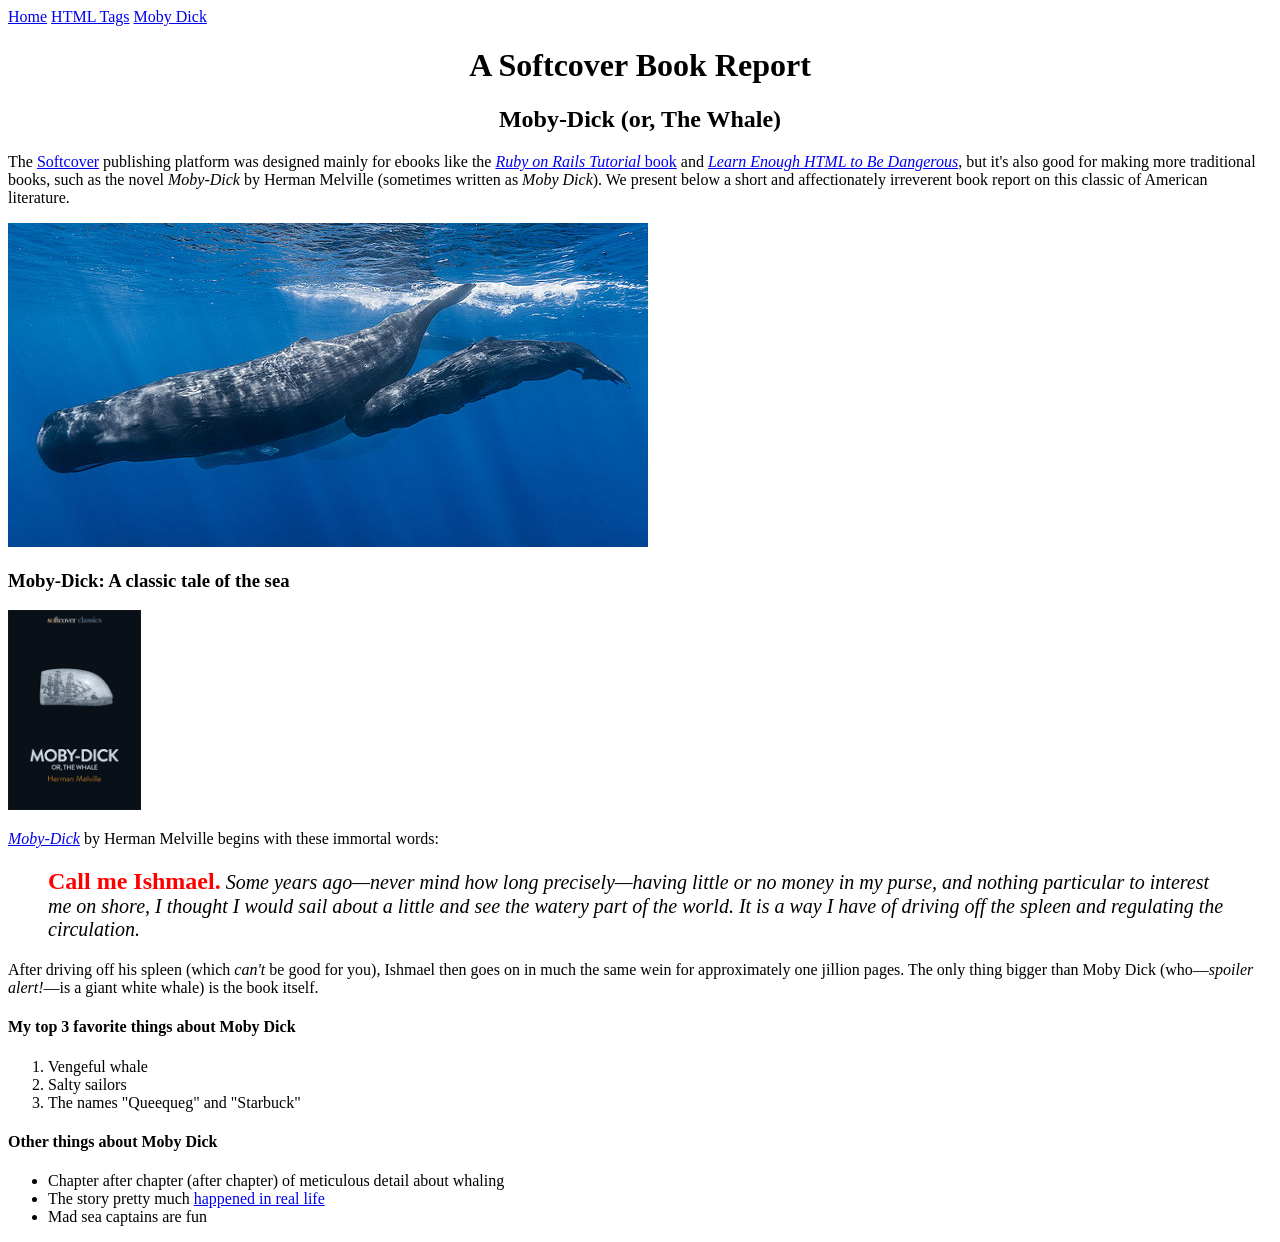
==== moby_dick.html @ 36fef69c "resize cover image" ====
<!DOCTYPE html>
<html lang="en">
  <head>
    <title>Moby Dick</title>
    <meta charset="utf-8">
  </head>
  <body>
    <div>
      <a href="index.html">Home</a>
      <a href="tags.html">HTML Tags</a>
      <a href="moby_dick.html">Moby Dick</a>
    </div>
    <header style="text-align: center;">
      <h1>A Softcover Book Report</h1>
      <h2>Moby-Dick (or, The Whale)</h2>
    </header>
    <div>
      <p>
        The <a href="https://www.softcover.io/">Softcover</a> publishing platform was designed mainly for ebooks like the <a href="https://railstutorial.org/book/"><em>Ruby on Rails Tutorial</em> book</a> and <a href="https://learnenough.com/html/"><em>Learn Enough HTML to Be Dangerous</em></a>, but it's also good for making more traditional books, such as the novel <em>Moby-Dick</em> by Herman Melville (sometimes written as <em>Moby Dick</em>). We present below a short and affectionately irreverent book report on this classic of American literature.
      </p>
    </div>
    <a href="https://commons.wikimedia.org/wiki/File:Sperm_whale_pod.jpg"><img src="images/sperm_whales.jpg" alt="A pod of sperm whales" width="640" height="324"></a>
    <div>
      <h3>Moby-Dick: A classic tale of the sea</h3>
      <a href="https://www.softcover.io/read/6070fb03/moby-dick/" target="_blank" rel="noopener noreferrer"><img src="images/moby_dick.png" alt="Moby Dick" width="133" height="200"></a>
      <p>
        <a href="https://www.softcover.io/read/6070fb03/moby-dick/" target="_blank" rel="noopener noreferrer"><em>Moby-Dick</em></a> by Herman Melville begins with these immortal words:
      </p>
      <blockquote style="font-style: italic; font-size: 20px;">
        <p>
          <span style="font-style: normal; font-size: 24px; font-weight: bold; color: #ff0000;">Call me Ishmael.</span> Some years ago&mdash;never mind how long precisely&mdash;having little or no money in my purse, and nothing particular to interest me on shore, I thought I would sail about a little and see the watery part of the world. It is a way I have of driving off the spleen and regulating the circulation.
        </p>
      </blockquote>
      <p>
        After driving off his spleen (which <em>can't</em> be good for you), Ishmael then goes on in much the same wein for approximately one jillion pages. The only thing bigger than Moby Dick (who&mdash;<em>spoiler alert!</em>&mdash;is a giant white whale) is the book itself.
      </p>
      <h4>My top 3 favorite things about Moby Dick</h4>
      <ol>
        <li>Vengeful whale</li>
        <li>Salty sailors</li>
        <li>The names "Queequeg" and "Starbuck"</li>
      </ol>
      <h4>Other things about Moby Dick</h4>
      <ul>
        <li>
          Chapter after chapter (after chapter) of meticulous detail about whaling
        </li>
        <li>
          The story pretty much <a href="https://en.wikipedia.org/wiki/Essex_(whaleship)" target="_blank" rel="noopener noreferrer">happened in real life</a>
        </li>
        <li>Mad sea captains are fun</li>
      </ul>
    </div>
  </body>
</html>
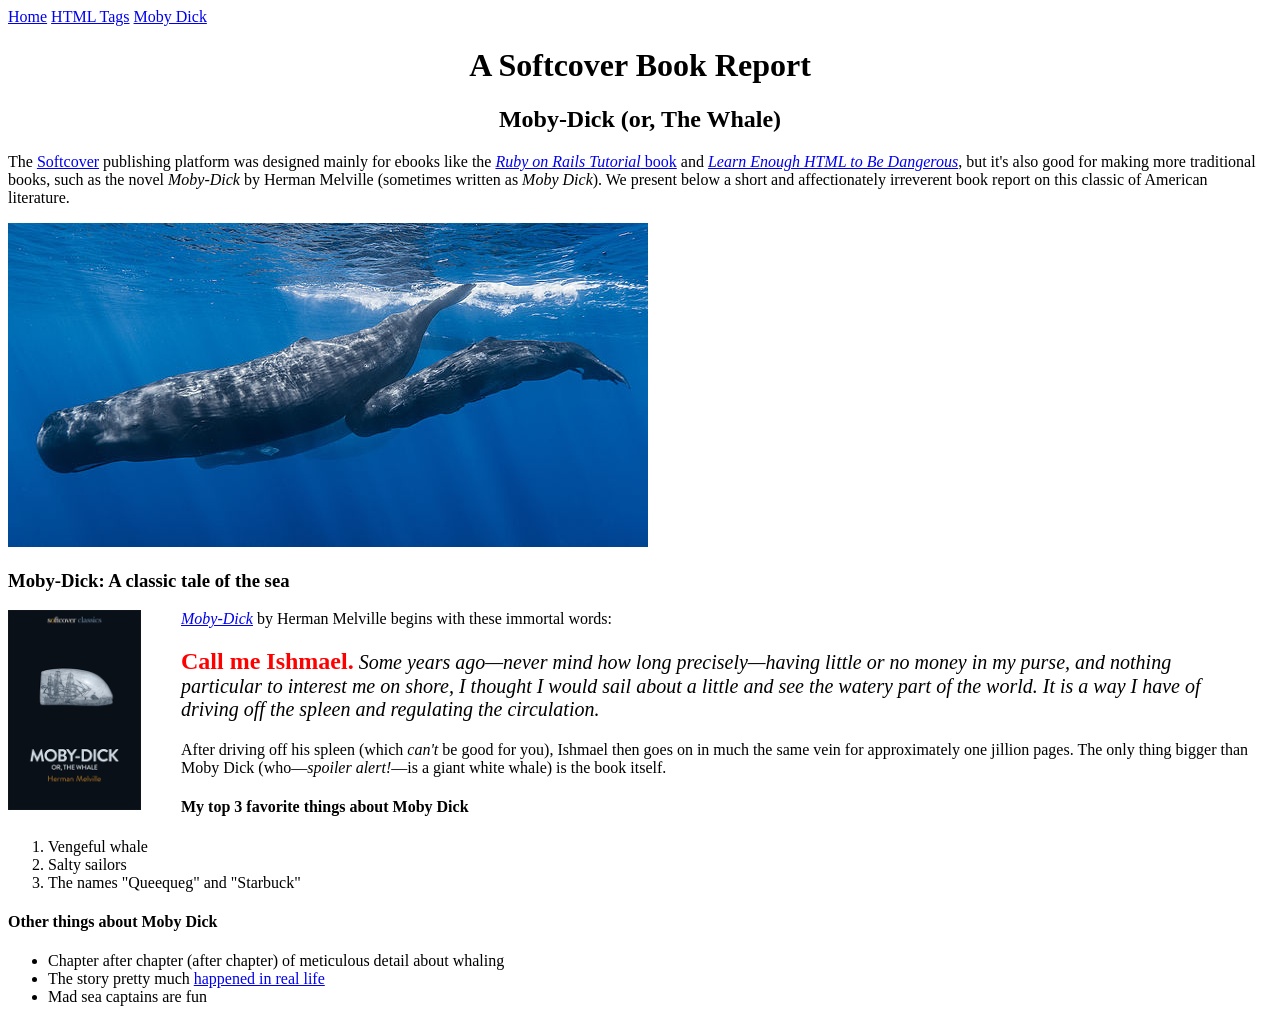
==== commit 24e1759e: "Finish Section 4.3" ====
--- a/moby_dick.html
+++ b/moby_dick.html
@@ -22,7 +22,7 @@
     <a href="https://commons.wikimedia.org/wiki/File:Sperm_whale_pod.jpg"><img src="images/sperm_whales.jpg" alt="A pod of sperm whales" width="640" height="324"></a>
     <div>
       <h3>Moby-Dick: A classic tale of the sea</h3>
-      <a href="https://www.softcover.io/read/6070fb03/moby-dick/" target="_blank" rel="noopener noreferrer"><img src="images/moby_dick.png" alt="Moby Dick" width="133" height="200"></a>
+      <a href="https://www.softcover.io/read/6070fb03/moby-dick/" target="_blank" rel="noopener noreferrer"><img src="images/moby_dick.png" alt="Moby Dick" width="133" height="200" style="float: left; margin: 0 40px 0 0;"></a>
       <p>
         <a href="https://www.softcover.io/read/6070fb03/moby-dick/" target="_blank" rel="noopener noreferrer"><em>Moby-Dick</em></a> by Herman Melville begins with these immortal words:
       </p>
@@ -32,7 +32,7 @@
         </p>
       </blockquote>
       <p>
-        After driving off his spleen (which <em>can't</em> be good for you), Ishmael then goes on in much the same wein for approximately one jillion pages. The only thing bigger than Moby Dick (who&mdash;<em>spoiler alert!</em>&mdash;is a giant white whale) is the book itself.
+        After driving off his spleen (which <em>can't</em> be good for you), Ishmael then goes on in much the same vein for approximately one jillion pages. The only thing bigger than Moby Dick (who&mdash;<em>spoiler alert!</em>&mdash;is a giant white whale) is the book itself.
       </p>
       <h4>My top 3 favorite things about Moby Dick</h4>
       <ol>
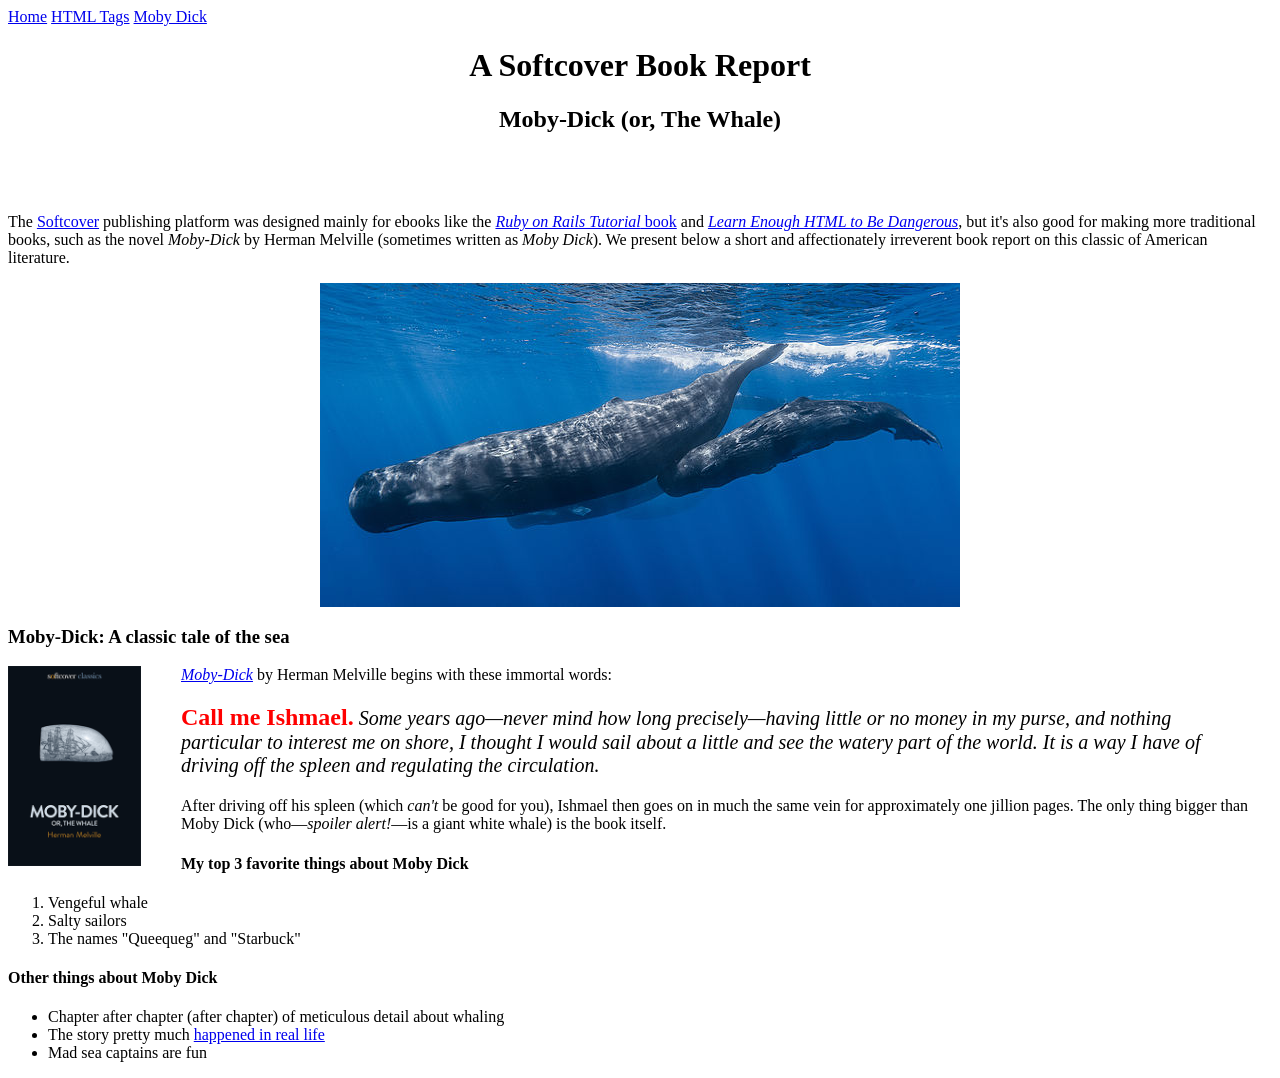
==== commit 89ce0dfe: "Finish Section 4.4" ====
--- a/moby_dick.html
+++ b/moby_dick.html
@@ -10,7 +10,7 @@
       <a href="tags.html">HTML Tags</a>
       <a href="moby_dick.html">Moby Dick</a>
     </div>
-    <header style="text-align: center;">
+    <header style="text-align: center; margin: 0 0 80px">
       <h1>A Softcover Book Report</h1>
       <h2>Moby-Dick (or, The Whale)</h2>
     </header>
@@ -19,7 +19,7 @@
         The <a href="https://www.softcover.io/">Softcover</a> publishing platform was designed mainly for ebooks like the <a href="https://railstutorial.org/book/"><em>Ruby on Rails Tutorial</em> book</a> and <a href="https://learnenough.com/html/"><em>Learn Enough HTML to Be Dangerous</em></a>, but it's also good for making more traditional books, such as the novel <em>Moby-Dick</em> by Herman Melville (sometimes written as <em>Moby Dick</em>). We present below a short and affectionately irreverent book report on this classic of American literature.
       </p>
     </div>
-    <a href="https://commons.wikimedia.org/wiki/File:Sperm_whale_pod.jpg"><img src="images/sperm_whales.jpg" alt="A pod of sperm whales" width="640" height="324"></a>
+    <a href="https://commons.wikimedia.org/wiki/File:Sperm_whale_pod.jpg"><img src="images/sperm_whales.jpg" alt="A pod of sperm whales" width="640" height="324" style="display: block; margin: 0 auto;"></a>
     <div>
       <h3>Moby-Dick: A classic tale of the sea</h3>
       <a href="https://www.softcover.io/read/6070fb03/moby-dick/" target="_blank" rel="noopener noreferrer"><img src="images/moby_dick.png" alt="Moby Dick" width="133" height="200" style="float: left; margin: 0 40px 0 0;"></a>
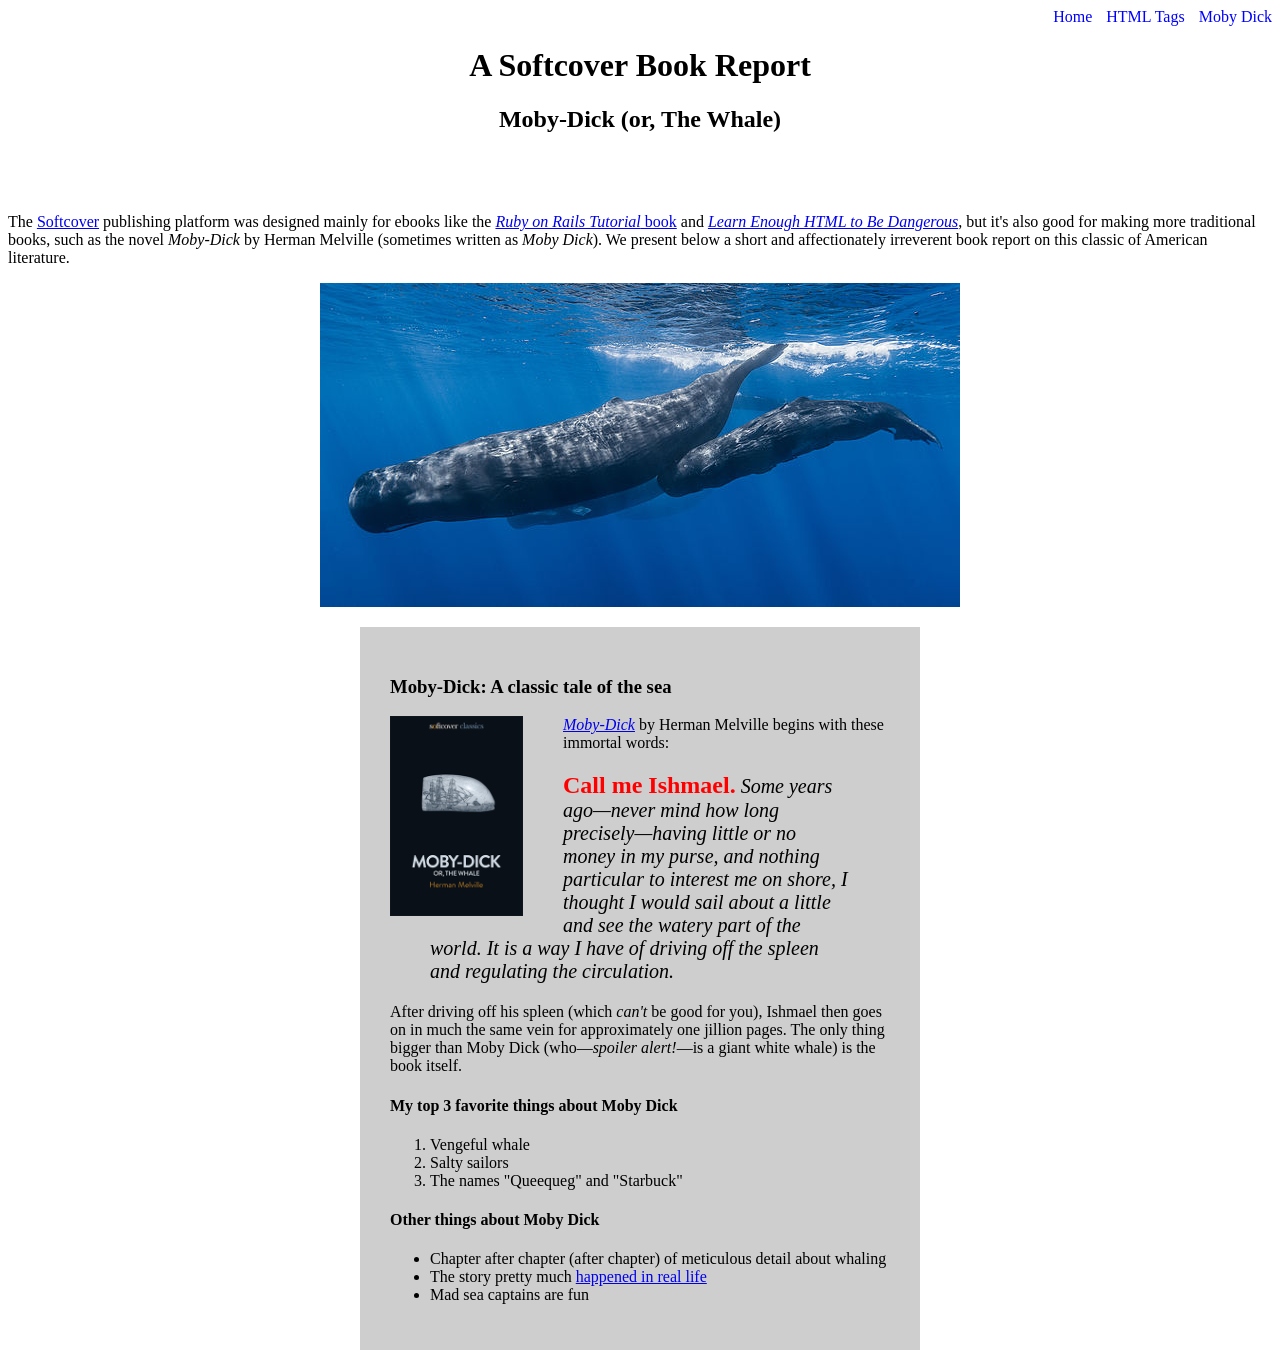
==== commit 8e3116ed: "Finish Section 4.6" ====
--- a/moby_dick.html
+++ b/moby_dick.html
@@ -5,12 +5,12 @@
     <meta charset="utf-8">
   </head>
   <body>
-    <div>
-      <a href="index.html">Home</a>
-      <a href="tags.html">HTML Tags</a>
-      <a href="moby_dick.html">Moby Dick</a>
+    <div style="text-align: right;">
+      <a href="index.html" style="text-decoration: none; color: blue;">Home</a>
+      <a href="tags.html" style="margin: 0 0 0 10px; text-decoration: none; color: blue;">HTML Tags</a>
+      <a href="moby_dick.html" style="margin: 0 0 0 10px; text-decoration: none; color: blue;">Moby Dick</a>
     </div>
-    <header style="text-align: center; margin: 0 0 80px">
+    <header style="text-align: center; margin: 0 0 80px;">
       <h1>A Softcover Book Report</h1>
       <h2>Moby-Dick (or, The Whale)</h2>
     </header>
@@ -20,7 +20,7 @@
       </p>
     </div>
     <a href="https://commons.wikimedia.org/wiki/File:Sperm_whale_pod.jpg"><img src="images/sperm_whales.jpg" alt="A pod of sperm whales" width="640" height="324" style="display: block; margin: 0 auto;"></a>
-    <div>
+    <div style="width: 500px; margin: 20px auto; padding: 30px; background-color: #cecece;">
       <h3>Moby-Dick: A classic tale of the sea</h3>
       <a href="https://www.softcover.io/read/6070fb03/moby-dick/" target="_blank" rel="noopener noreferrer"><img src="images/moby_dick.png" alt="Moby Dick" width="133" height="200" style="float: left; margin: 0 40px 0 0;"></a>
       <p>
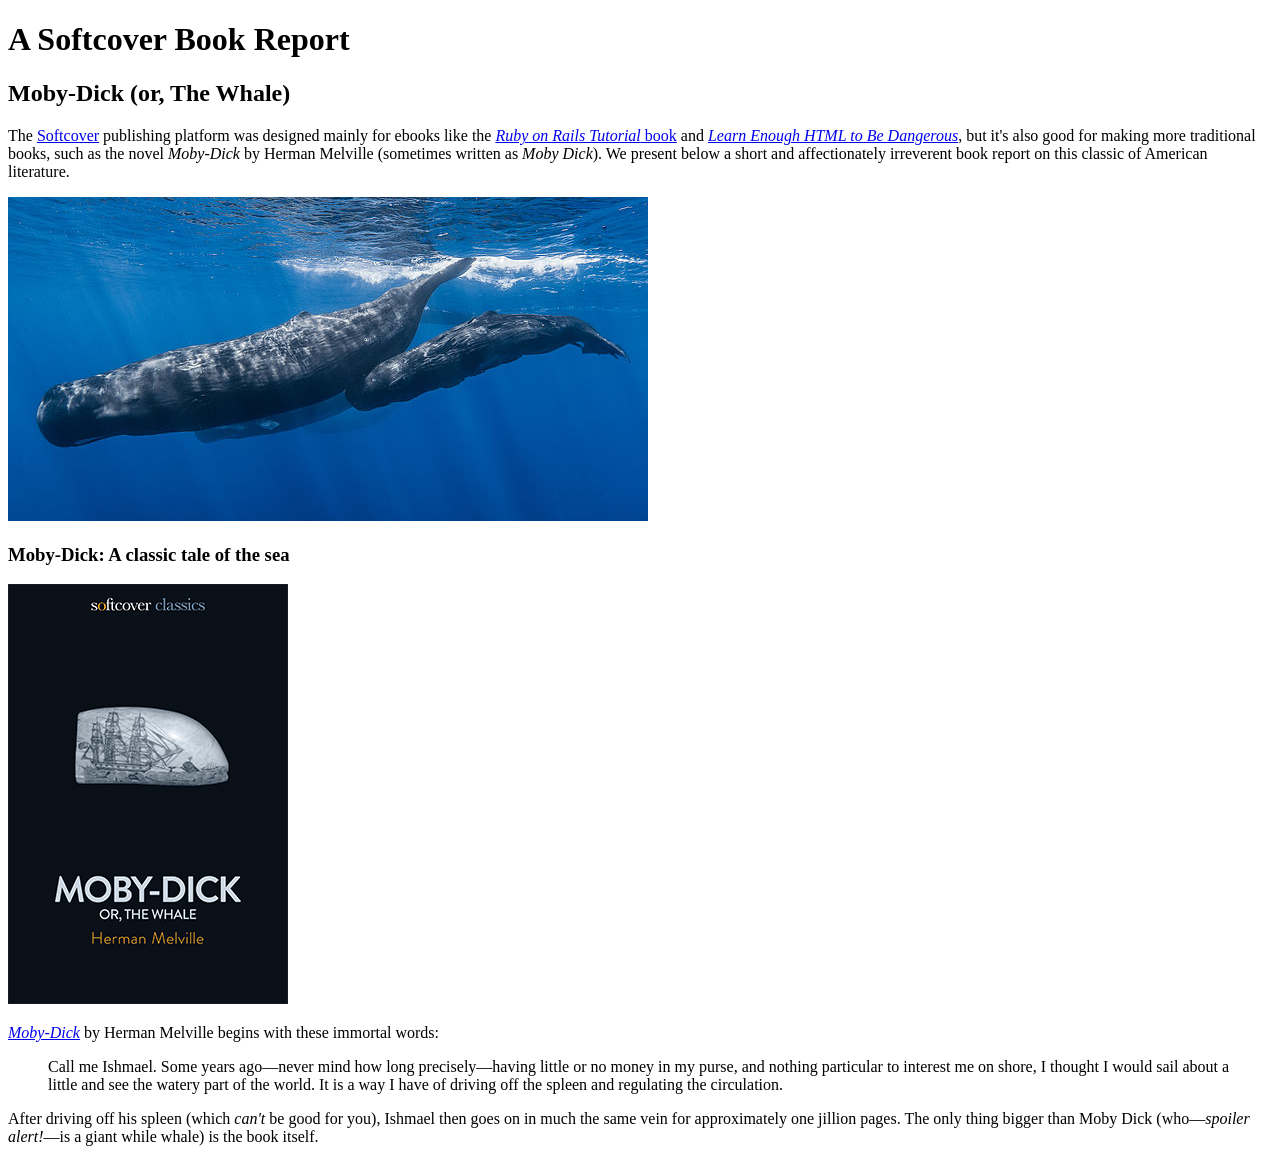
==== commit d1e2c2f6: "Add new page on Moby Dick" ====
--- a/moby_dick.html
+++ b/moby_dick.html
@@ -1,55 +1,33 @@
 <!DOCTYPE html>
 <html lang="en">
-  <head>
-    <title>Moby Dick</title>
-    <meta charset="utf-8">
-  </head>
-  <body>
-    <div style="text-align: right;">
-      <a href="index.html" style="text-decoration: none; color: blue;">Home</a>
-      <a href="tags.html" style="margin: 0 0 0 10px; text-decoration: none; color: blue;">HTML Tags</a>
-      <a href="moby_dick.html" style="margin: 0 0 0 10px; text-decoration: none; color: blue;">Moby Dick</a>
-    </div>
-    <header style="text-align: center; margin: 0 0 80px;">
-      <h1>A Softcover Book Report</h1>
-      <h2>Moby-Dick (or, The Whale)</h2>
-    </header>
-    <div>
-      <p>
-        The <a href="https://www.softcover.io/">Softcover</a> publishing platform was designed mainly for ebooks like the <a href="https://railstutorial.org/book/"><em>Ruby on Rails Tutorial</em> book</a> and <a href="https://learnenough.com/html/"><em>Learn Enough HTML to Be Dangerous</em></a>, but it's also good for making more traditional books, such as the novel <em>Moby-Dick</em> by Herman Melville (sometimes written as <em>Moby Dick</em>). We present below a short and affectionately irreverent book report on this classic of American literature.
-      </p>
-    </div>
-    <a href="https://commons.wikimedia.org/wiki/File:Sperm_whale_pod.jpg"><img src="images/sperm_whales.jpg" alt="A pod of sperm whales" width="640" height="324" style="display: block; margin: 0 auto;"></a>
-    <div style="width: 500px; margin: 20px auto; padding: 30px; background-color: #cecece;">
-      <h3>Moby-Dick: A classic tale of the sea</h3>
-      <a href="https://www.softcover.io/read/6070fb03/moby-dick/" target="_blank" rel="noopener noreferrer"><img src="images/moby_dick.png" alt="Moby Dick" width="133" height="200" style="float: left; margin: 0 40px 0 0;"></a>
-      <p>
-        <a href="https://www.softcover.io/read/6070fb03/moby-dick/" target="_blank" rel="noopener noreferrer"><em>Moby-Dick</em></a> by Herman Melville begins with these immortal words:
-      </p>
-      <blockquote style="font-style: italic; font-size: 20px;">
-        <p>
-          <span style="font-style: normal; font-size: 24px; font-weight: bold; color: #ff0000;">Call me Ishmael.</span> Some years ago&mdash;never mind how long precisely&mdash;having little or no money in my purse, and nothing particular to interest me on shore, I thought I would sail about a little and see the watery part of the world. It is a way I have of driving off the spleen and regulating the circulation.
-        </p>
-      </blockquote>
-      <p>
-        After driving off his spleen (which <em>can't</em> be good for you), Ishmael then goes on in much the same vein for approximately one jillion pages. The only thing bigger than Moby Dick (who&mdash;<em>spoiler alert!</em>&mdash;is a giant white whale) is the book itself.
-      </p>
-      <h4>My top 3 favorite things about Moby Dick</h4>
-      <ol>
-        <li>Vengeful whale</li>
-        <li>Salty sailors</li>
-        <li>The names "Queequeg" and "Starbuck"</li>
-      </ol>
-      <h4>Other things about Moby Dick</h4>
-      <ul>
-        <li>
-          Chapter after chapter (after chapter) of meticulous detail about whaling
-        </li>
-        <li>
-          The story pretty much <a href="https://en.wikipedia.org/wiki/Essex_(whaleship)" target="_blank" rel="noopener noreferrer">happened in real life</a>
-        </li>
-        <li>Mad sea captains are fun</li>
-      </ul>
-    </div>
-  </body>
+	<head>
+		<meta charset="UTF-8">
+		<title>Moby Dick</title>
+	</head>
+	<body>
+		<!-- much here to be styled, will do so in last section -->
+		<header>
+			<h1>A Softcover Book Report</h1>
+			<h2>Moby-Dick (or, The Whale)</h2>
+		</header>
+		<div>
+			<p>
+				The <a href="https://www.softcover.io/">Softcover</a> publishing platform was designed mainly for ebooks like the <a href="https://railstutorial.org/book/"><em>Ruby on Rails Tutorial</em> book</a> and <a href="https://learnenough.com/html/"><em>Learn Enough HTML to Be Dangerous</em></a>, but it's also good for making more traditional books, such as the novel <em>Moby-Dick</em> by Herman Melville (sometimes written as <em>Moby Dick</em>). We present below a short and affectionately irreverent book report on this classic of American literature.
+			</p>
+		</div>
+		<a href="https://commons.wikimedia.org/wiki/File:Sperm_whale_pod.jpg"><img src="images/sperm_whales.jpg" alt="A pod of sperm whales"></a>
+		<div>
+			<h3>Moby-Dick: A classic tale of the sea</h3>
+			<a href="https://www.softcover.io/read/6070fb03/moby-dick/" target="_blank" rel="noopener noreferrer"><img src="images/moby_dick.png" alt="Moby Dick"></a>
+			<p>
+				<a href="https://www.softcover.io/read/6070fb03/moby-dick/" target="_blank" rel="noopener noreferrer"><em>Moby-Dick</em></a> by Herman Melville begins with these immortal words:
+			</p>
+			<blockquote>
+				<span>Call me Ishmael.</span> Some years ago—never mind how long precisely—having little or no money in my purse, and nothing particular to interest me on shore, I thought I would sail about a little and see the watery part of the world. It is a way I have of driving off the spleen and regulating the circulation.
+			</blockquote>
+			<p>
+				After driving off his spleen (which <em>can't</em> be good for you), Ishmael then goes on in much the same vein for approximately one jillion pages. The only thing bigger than Moby Dick (who—<em>spoiler alert!</em>—is a giant while whale) is the book itself.
+			</p>
+		</div>
+	</body>
 </html>
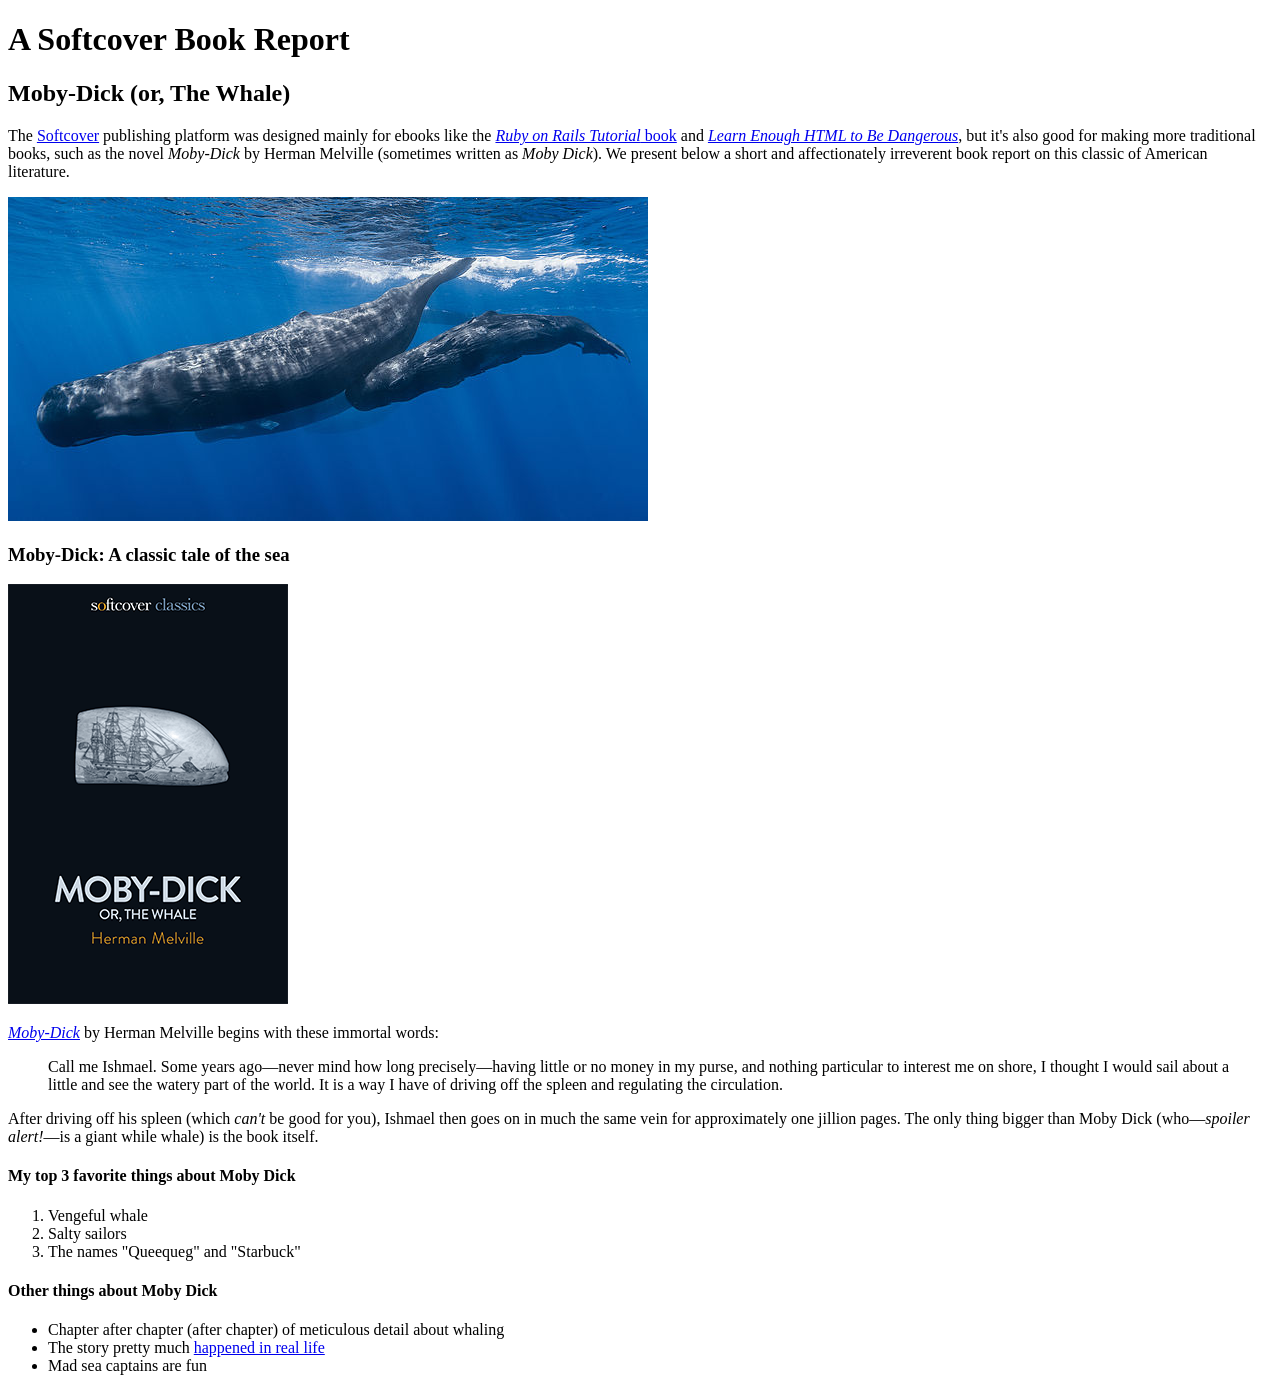
==== commit 915980eb: "Add lists and more tags" ====
--- a/moby_dick.html
+++ b/moby_dick.html
@@ -10,13 +10,13 @@
 			<h1>A Softcover Book Report</h1>
 			<h2>Moby-Dick (or, The Whale)</h2>
 		</header>
-		<div>
+		<aside>
 			<p>
-				The <a href="https://www.softcover.io/">Softcover</a> publishing platform was designed mainly for ebooks like the <a href="https://railstutorial.org/book/"><em>Ruby on Rails Tutorial</em> book</a> and <a href="https://learnenough.com/html/"><em>Learn Enough HTML to Be Dangerous</em></a>, but it's also good for making more traditional books, such as the novel <em>Moby-Dick</em> by Herman Melville (sometimes written as <em>Moby Dick</em>). We present below a short and affectionately irreverent book report on this classic of American literature.
+				The <a href="https://www.softcover.io/" target="_blank" rel="noopener noreferrer">Softcover</a> publishing platform was designed mainly for ebooks like the <a href="https://railstutorial.org/book/" target="_blank" rel="noopener noreferrer"><em>Ruby on Rails Tutorial</em> book</a> and <a href="https://learnenough.com/html/" target="_blank" rel="noopener noreferrer"><em>Learn Enough HTML to Be Dangerous</em></a>, but it's also good for making more traditional books, such as the novel <em>Moby-Dick</em> by Herman Melville (sometimes written as <em>Moby Dick</em>). We present below a short and affectionately irreverent book report on this classic of American literature.
 			</p>
-		</div>
-		<a href="https://commons.wikimedia.org/wiki/File:Sperm_whale_pod.jpg"><img src="images/sperm_whales.jpg" alt="A pod of sperm whales"></a>
-		<div>
+		</aside>
+		<a href="https://commons.wikimedia.org/wiki/File:Sperm_whale_pod.jpg" target="_blank" rel="noopener noreferrer"><img src="images/sperm_whales.jpg" alt="A pod of sperm whales"></a>
+		<main>
 			<h3>Moby-Dick: A classic tale of the sea</h3>
 			<a href="https://www.softcover.io/read/6070fb03/moby-dick/" target="_blank" rel="noopener noreferrer"><img src="images/moby_dick.png" alt="Moby Dick"></a>
 			<p>
@@ -28,6 +28,22 @@
 			<p>
 				After driving off his spleen (which <em>can't</em> be good for you), Ishmael then goes on in much the same vein for approximately one jillion pages. The only thing bigger than Moby Dick (who—<em>spoiler alert!</em>—is a giant while whale) is the book itself.
 			</p>
-		</div>
+			<h4>My top 3 favorite things about Moby Dick</h4>
+			<ol>
+				<li>Vengeful whale</li>
+				<li>Salty sailors</li>
+				<li>The names "Queequeg" and "Starbuck"</li>
+			</ol>
+			<h4>Other things about Moby Dick</h4>
+			<ul>
+				<li>
+					Chapter after chapter (after chapter) of meticulous detail about whaling
+				</li>
+				<li>
+					The story pretty much <a href="https://en.wikipedia.org/wiki/Essex_(whaleship)" target="_blank" rel="noopener noreferrer">happened in real life</a>
+				</li>
+				<li>Mad sea captains are fun</li>
+			</ul>
+		</main>
 	</body>
 </html>
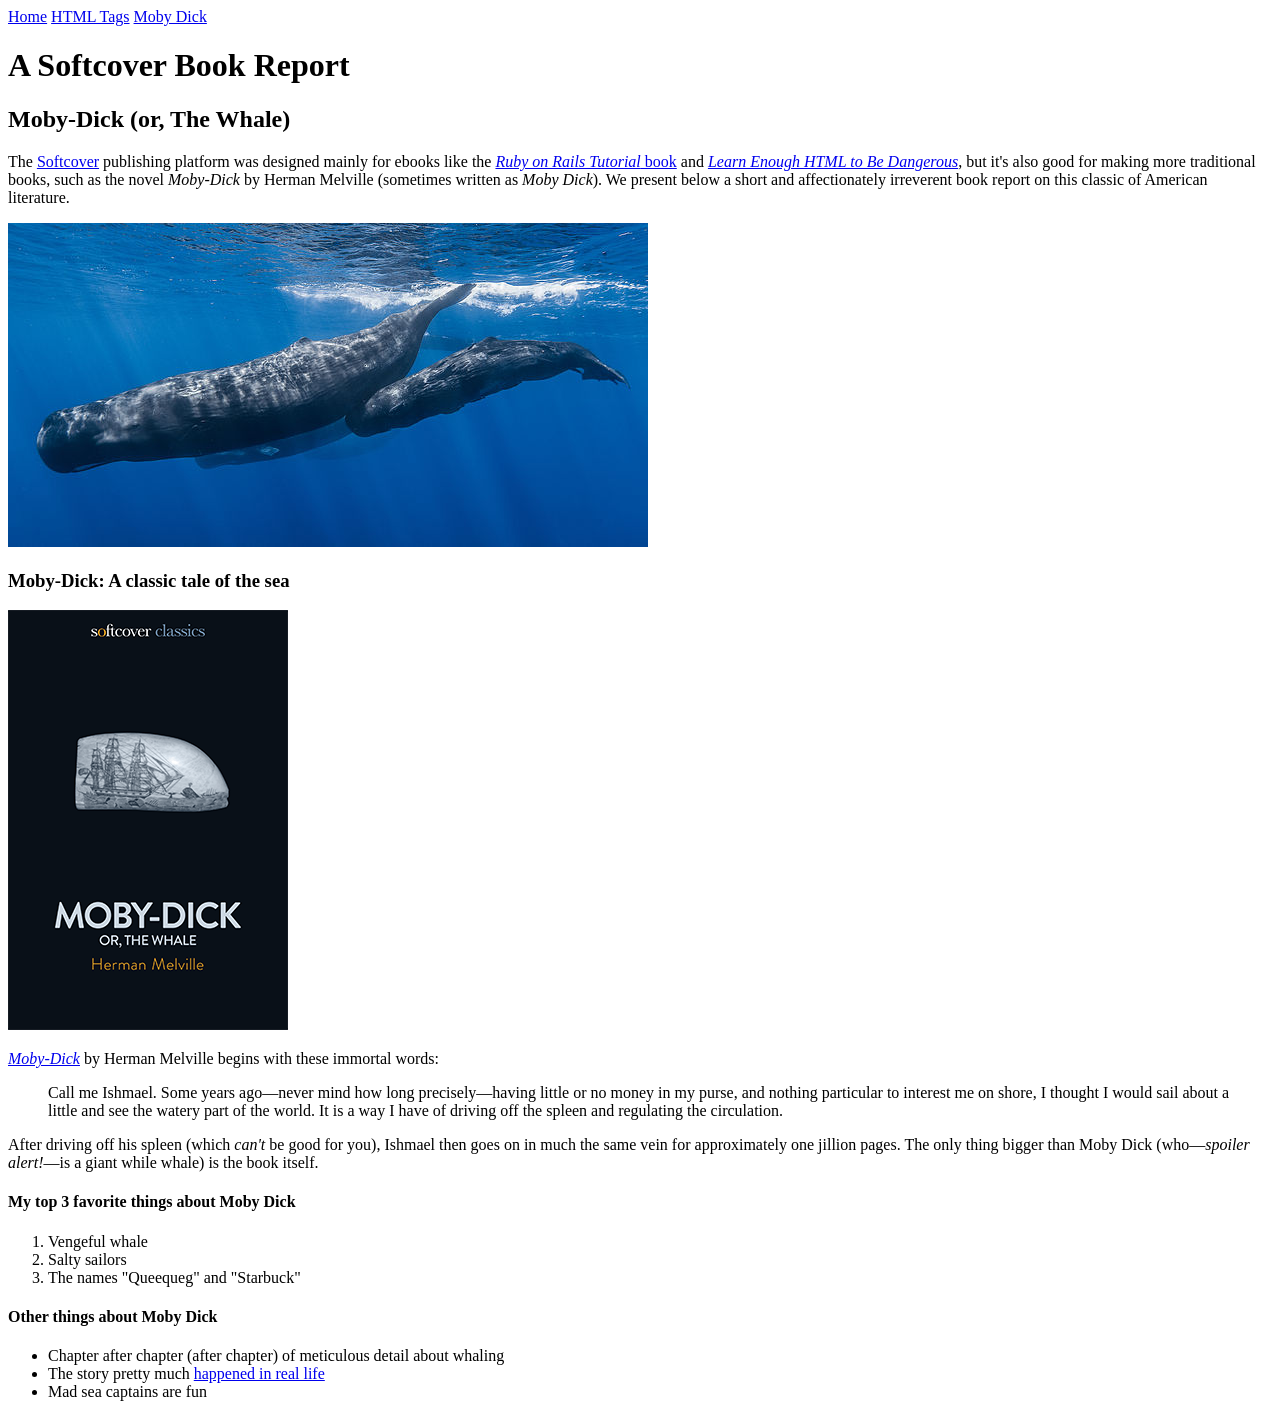
==== commit 9cd0d366: "Add a Moby Dick page and a menu" ====
--- a/moby_dick.html
+++ b/moby_dick.html
@@ -1,49 +1,54 @@
 <!DOCTYPE html>
 <html lang="en">
-	<head>
-		<meta charset="UTF-8">
-		<title>Moby Dick</title>
-	</head>
-	<body>
-		<!-- much here to be styled, will do so in last section -->
-		<header>
-			<h1>A Softcover Book Report</h1>
-			<h2>Moby-Dick (or, The Whale)</h2>
-		</header>
-		<aside>
-			<p>
-				The <a href="https://www.softcover.io/" target="_blank" rel="noopener noreferrer">Softcover</a> publishing platform was designed mainly for ebooks like the <a href="https://railstutorial.org/book/" target="_blank" rel="noopener noreferrer"><em>Ruby on Rails Tutorial</em> book</a> and <a href="https://learnenough.com/html/" target="_blank" rel="noopener noreferrer"><em>Learn Enough HTML to Be Dangerous</em></a>, but it's also good for making more traditional books, such as the novel <em>Moby-Dick</em> by Herman Melville (sometimes written as <em>Moby Dick</em>). We present below a short and affectionately irreverent book report on this classic of American literature.
-			</p>
-		</aside>
-		<a href="https://commons.wikimedia.org/wiki/File:Sperm_whale_pod.jpg" target="_blank" rel="noopener noreferrer"><img src="images/sperm_whales.jpg" alt="A pod of sperm whales"></a>
-		<main>
-			<h3>Moby-Dick: A classic tale of the sea</h3>
-			<a href="https://www.softcover.io/read/6070fb03/moby-dick/" target="_blank" rel="noopener noreferrer"><img src="images/moby_dick.png" alt="Moby Dick"></a>
-			<p>
-				<a href="https://www.softcover.io/read/6070fb03/moby-dick/" target="_blank" rel="noopener noreferrer"><em>Moby-Dick</em></a> by Herman Melville begins with these immortal words:
-			</p>
-			<blockquote>
-				<span>Call me Ishmael.</span> Some years ago—never mind how long precisely—having little or no money in my purse, and nothing particular to interest me on shore, I thought I would sail about a little and see the watery part of the world. It is a way I have of driving off the spleen and regulating the circulation.
-			</blockquote>
-			<p>
-				After driving off his spleen (which <em>can't</em> be good for you), Ishmael then goes on in much the same vein for approximately one jillion pages. The only thing bigger than Moby Dick (who—<em>spoiler alert!</em>—is a giant while whale) is the book itself.
-			</p>
-			<h4>My top 3 favorite things about Moby Dick</h4>
-			<ol>
-				<li>Vengeful whale</li>
-				<li>Salty sailors</li>
-				<li>The names "Queequeg" and "Starbuck"</li>
-			</ol>
-			<h4>Other things about Moby Dick</h4>
-			<ul>
-				<li>
-					Chapter after chapter (after chapter) of meticulous detail about whaling
-				</li>
-				<li>
-					The story pretty much <a href="https://en.wikipedia.org/wiki/Essex_(whaleship)" target="_blank" rel="noopener noreferrer">happened in real life</a>
-				</li>
-				<li>Mad sea captains are fun</li>
-			</ul>
-		</main>
-	</body>
+  <head>
+    <meta charset="UTF-8">
+    <title>Moby Dick</title>
+  </head>
+  <body>
+    <nav>
+      <a href="index.html">Home</a>
+      <a href="tags.html">HTML Tags</a>
+      <a href="moby_dick.html">Moby Dick</a>
+    </nav>
+    <!-- much here to be styled, will do so in last section -->
+    <header>
+      <h1>A Softcover Book Report</h1>
+      <h2>Moby-Dick (or, The Whale)</h2>
+    </header>
+    <aside>
+      <p>
+        The <a href="https://www.softcover.io/" target="_blank" rel="noopener noreferrer">Softcover</a> publishing platform was designed mainly for ebooks like the <a href="https://railstutorial.org/book/" target="_blank" rel="noopener noreferrer"><em>Ruby on Rails Tutorial</em> book</a> and <a href="https://learnenough.com/html/" target="_blank" rel="noopener noreferrer"><em>Learn Enough HTML to Be Dangerous</em></a>, but it's also good for making more traditional books, such as the novel <em>Moby-Dick</em> by Herman Melville (sometimes written as <em>Moby Dick</em>). We present below a short and affectionately irreverent book report on this classic of American literature.
+      </p>
+    </aside>
+    <a href="https://commons.wikimedia.org/wiki/File:Sperm_whale_pod.jpg" target="_blank" rel="noopener noreferrer"><img src="images/sperm_whales.jpg" alt="A pod of sperm whales"></a>
+    <main>
+      <h3>Moby-Dick: A classic tale of the sea</h3>
+      <a href="https://www.softcover.io/read/6070fb03/moby-dick/" target="_blank" rel="noopener noreferrer"><img src="images/moby_dick.png" alt="Moby Dick"></a>
+      <p>
+        <a href="https://www.softcover.io/read/6070fb03/moby-dick/" target="_blank" rel="noopener noreferrer"><em>Moby-Dick</em></a> by Herman Melville begins with these immortal words:
+      </p>
+      <blockquote>
+        <span>Call me Ishmael.</span> Some years ago—never mind how long precisely—having little or no money in my purse, and nothing particular to interest me on shore, I thought I would sail about a little and see the watery part of the world. It is a way I have of driving off the spleen and regulating the circulation.
+      </blockquote>
+      <p>
+        After driving off his spleen (which <em>can't</em> be good for you), Ishmael then goes on in much the same vein for approximately one jillion pages. The only thing bigger than Moby Dick (who—<em>spoiler alert!</em>—is a giant while whale) is the book itself.
+      </p>
+      <h4>My top 3 favorite things about Moby Dick</h4>
+      <ol>
+        <li>Vengeful whale</li>
+        <li>Salty sailors</li>
+        <li>The names "Queequeg" and "Starbuck"</li>
+      </ol>
+      <h4>Other things about Moby Dick</h4>
+      <ul>
+        <li>
+          Chapter after chapter (after chapter) of meticulous detail about whaling
+        </li>
+        <li>
+          The story pretty much <a href="https://en.wikipedia.org/wiki/Essex_(whaleship)" target="_blank" rel="noopener noreferrer">happened in real life</a>
+        </li>
+        <li>Mad sea captains are fun</li>
+      </ul>
+    </main>
+  </body>
 </html>
